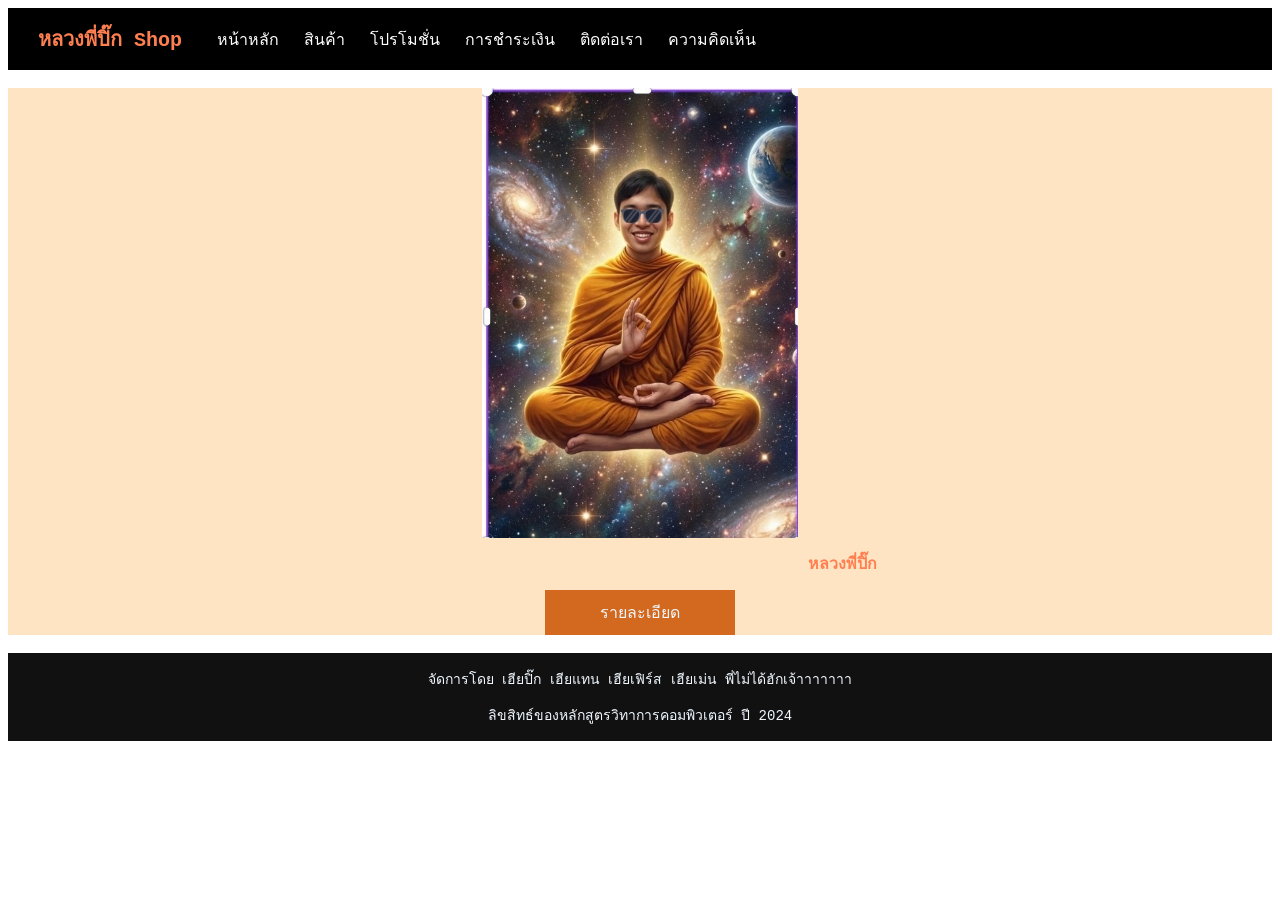
==== index.html @ 5c609e16 "Add files via upload" ====
<!DOCTYPE html>
<html lang="en">
<head>
    <meta charset="UTF-8">
    <meta name="viewport" content="width=device-width, initial-scale=1.0">
    <title>หน้าหลัก</title>
    <link rel="stylesheet" href="style.css">
</head>
<body>
    <nav class="top-header">
        <div class="logo">
        <a href="index.html">หลวงพี่ปิ๊ก Shop</a>
        </div>
        
        <a href="main-form.html" class="menu-item">หน้าหลัก</a>
        <a href="table.html" class="menu-item">สินค้า</a>
        <a href="promotion.html" class="menu-item">โปรโมชั่น</a>
        <a href="pay.html" class="menu-item">การชำระเงิน</a>
        <a href="contact.html" class="menu-item">ติดต่อเรา</a>
        <a href="feedback.html" class="menu-item">ความคิดเห็น</a>
    </nav>
    <br>

    <div style="background-color: bisque;">
        <img src="Pik.jpg" alt="">
        <h2 style="color: coral; 
            font-size: medium; font-family: 
            Cambria, Cochin, Georgia, Times, 'Times New Roman', serif; 
            margin-left: 800px;">หลวงพี่ปิ๊ก</h2>
            
    <a href="#" class="button">รายละเอียด</a>
    </div>
    <br>

    <footer>
        <p >จัดการโดย เฮียปิ๊ก เฮียแทน เฮียเฟิร์ส เฮียเม่น พี่ไม่ได้ฮักเจ้าาาาาาา</p>
        <p >ลิขสิทธ์ของหลักสูตรวิทาการคอมพิวเตอร์ ปี 2024</p>
    </footer>
</body>
</html>
---- style.css ----
/* แก้ไขตรงส่วน .top-header และองค์ประกอบภายใน */
.top-header {
    background-color: #000000;
    padding: 15px 30px;
    display: flex;
    align-items: center;
    justify-content: flex-start; /* จัดให้เรียงต่อกันจากซ้ายไปขวา */
    gap: 25px; /* ระยะห่างระหว่างเมนูแต่ละตัว */
}

.top-header .logo {
    display: flex;
    align-items: center;
}

.top-header .logo a {
    color: coral;
    font-size: 20px;
    font-weight: bold;
    text-decoration: none;
    white-space: nowrap; /* ป้องกันไม่ให้ข้อความตกบรรทัด */
    margin-right: 10px; /* เว้นระยะห่างจากเมนูแรกนิดหน่อย */
}

.top-header .menu-item {
    color: #ffffff;
    text-decoration: none;
    font-size: 16px;
    white-space: nowrap; /* ป้องกันไม่ให้ชื่อเมนูตกบรรทัด */
    transition: color 0.3s;
}

.top-header .menu-item:hover {
    color: coral;
}

*{
    color: aliceblue;
    font-family: 'Courier New', Courier, monospace;
}


img{

    width: 25%;
    height: auto;
    display: block;
    margin: 0 auto;
    
}

.button{
    display: block;
    color: aliceblue;
    background-color: chocolate;
    width: 15%;
    text-align: center;
    padding-bottom: 10px;
    padding-top: 10px;
    text-decoration: none;
    margin: 0 auto;
}

footer {
    background-color: #111111; 
    color: aliceblue;          
    text-align: center;         
    padding: 1px 0;            
    font-size: 14px;
}
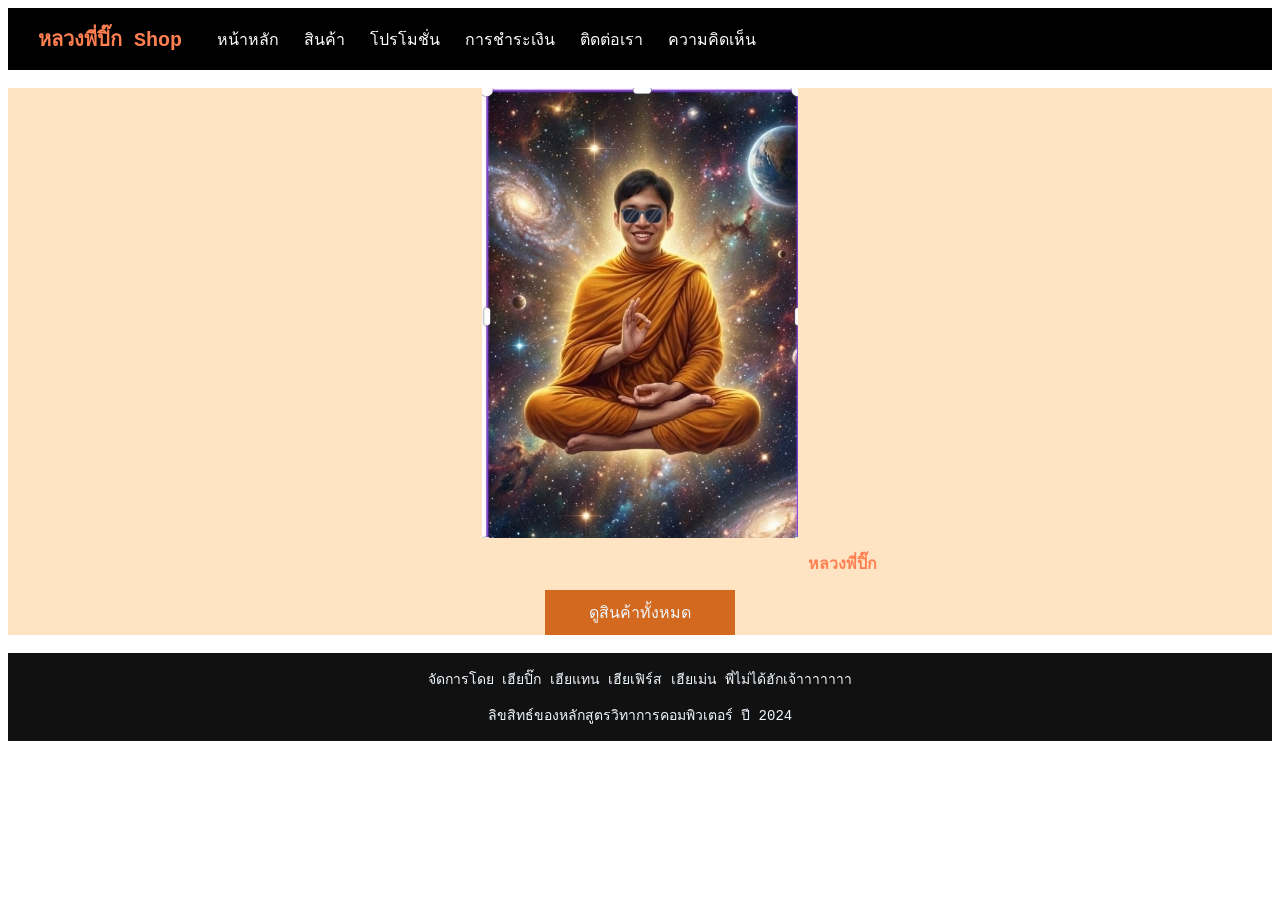
==== commit c7eab5fe: "Update index.html" ====
--- a/index.html
+++ b/index.html
@@ -28,7 +28,7 @@
             Cambria, Cochin, Georgia, Times, 'Times New Roman', serif; 
             margin-left: 800px;">หลวงพี่ปิ๊ก</h2>
             
-    <a href="#" class="button">รายละเอียด</a>
+    <a href="table.html" class="button">ดูสินค้าทั้งหมด</a>
     </div>
     <br>
 
@@ -37,4 +37,4 @@
         <p >ลิขสิทธ์ของหลักสูตรวิทาการคอมพิวเตอร์ ปี 2024</p>
     </footer>
 </body>
-</html>+</html>
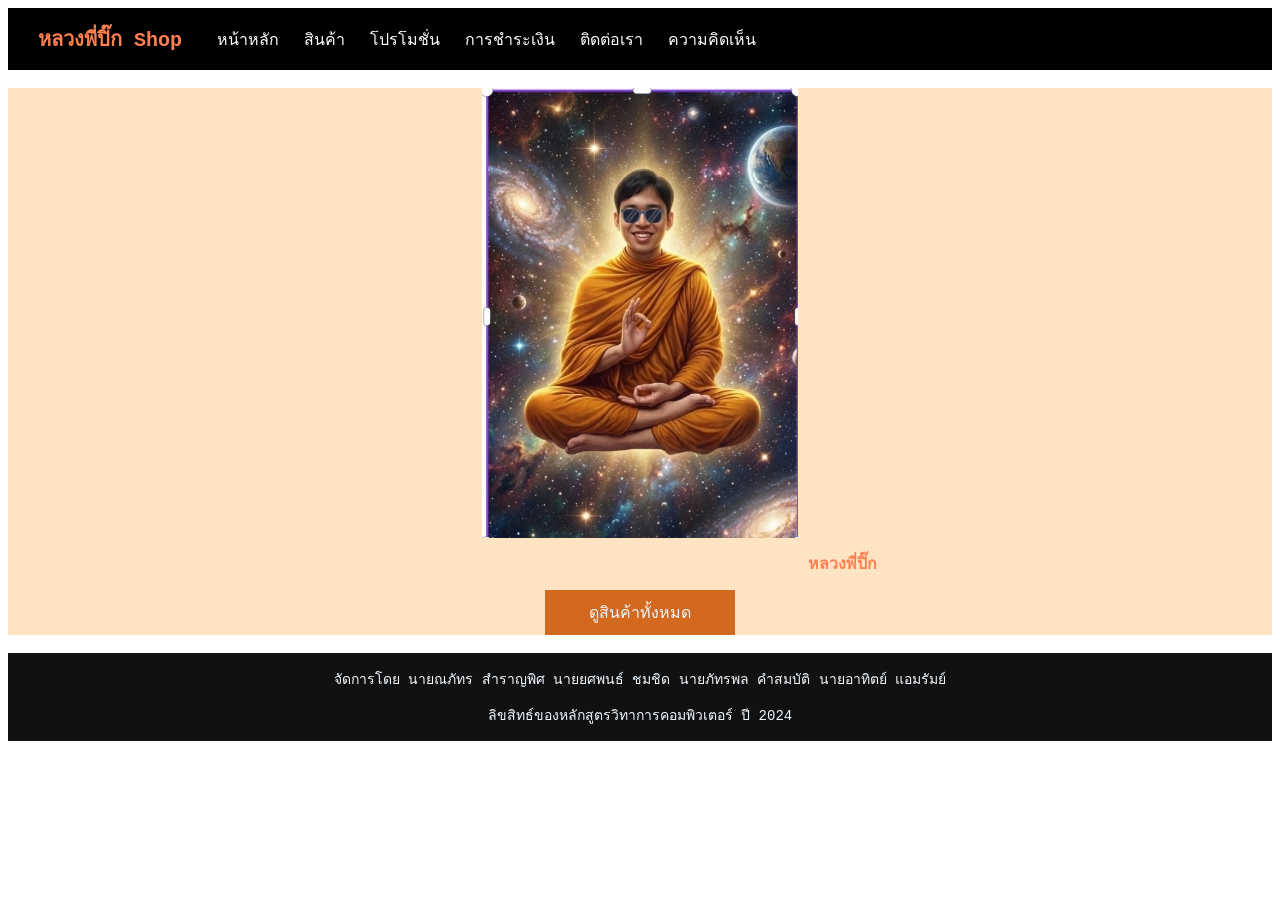
==== commit a700de02: "Update index.html" ====
--- a/index.html
+++ b/index.html
@@ -33,7 +33,7 @@
     <br>
 
     <footer>
-        <p >จัดการโดย เฮียปิ๊ก เฮียแทน เฮียเฟิร์ส เฮียเม่น พี่ไม่ได้ฮักเจ้าาาาาาา</p>
+        <p >จัดการโดย นายณภัทร สำราญพิศ นายยศพนธ์ ชมชิด นายภัทรพล คำสมบัติ นายอาทิตย์ แอมรัมย์</p>
         <p >ลิขสิทธ์ของหลักสูตรวิทาการคอมพิวเตอร์ ปี 2024</p>
     </footer>
 </body>
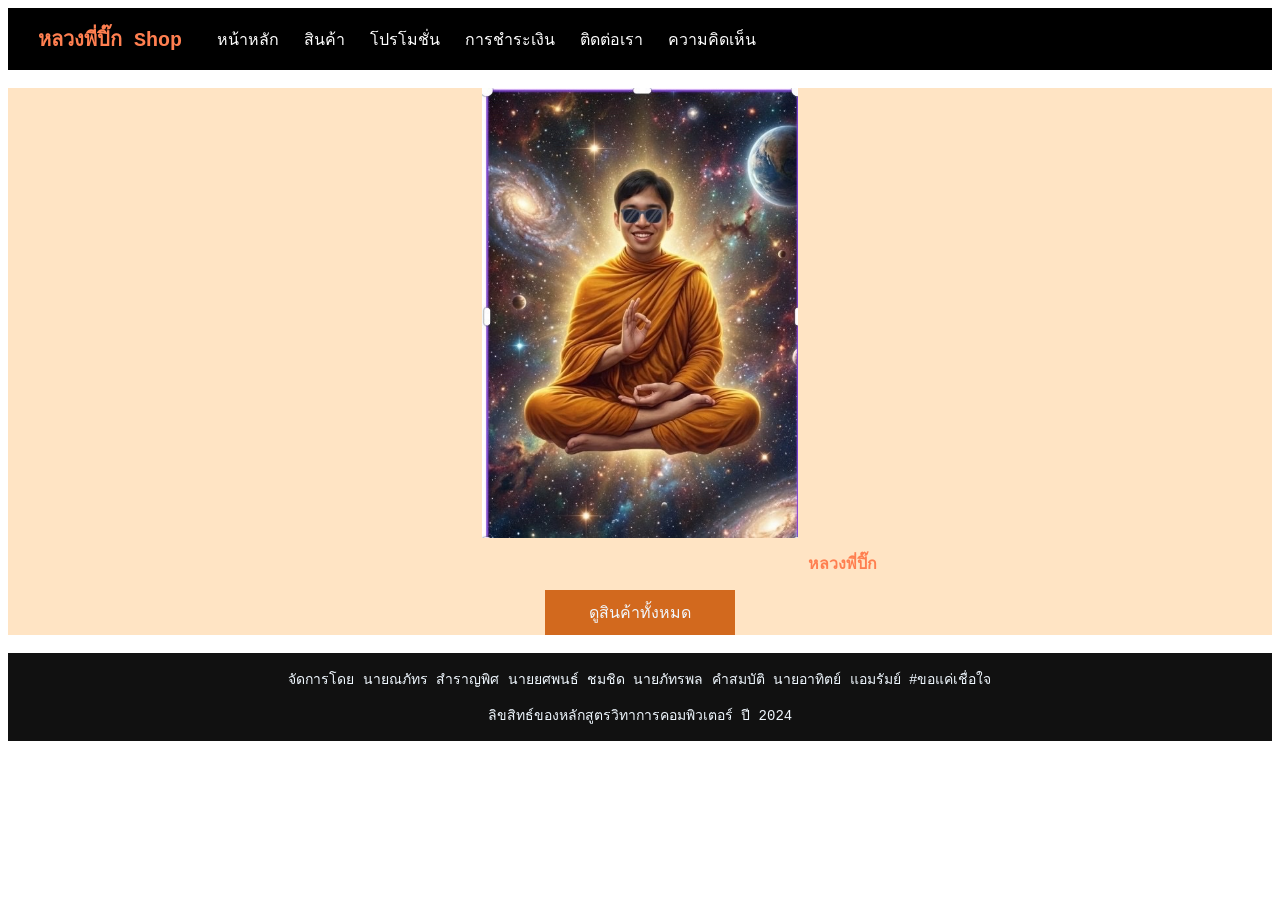
==== commit 3015f0c5: "Update index.html" ====
--- a/index.html
+++ b/index.html
@@ -33,7 +33,7 @@
     <br>
 
     <footer>
-        <p >จัดการโดย นายณภัทร สำราญพิศ นายยศพนธ์ ชมชิด นายภัทรพล คำสมบัติ นายอาทิตย์ แอมรัมย์</p>
+        <p >จัดการโดย นายณภัทร สำราญพิศ นายยศพนธ์ ชมชิด นายภัทรพล คำสมบัติ นายอาทิตย์ แอมรัมย์ #ขอแค่เชื่อใจ</p>
         <p >ลิขสิทธ์ของหลักสูตรวิทาการคอมพิวเตอร์ ปี 2024</p>
     </footer>
 </body>
